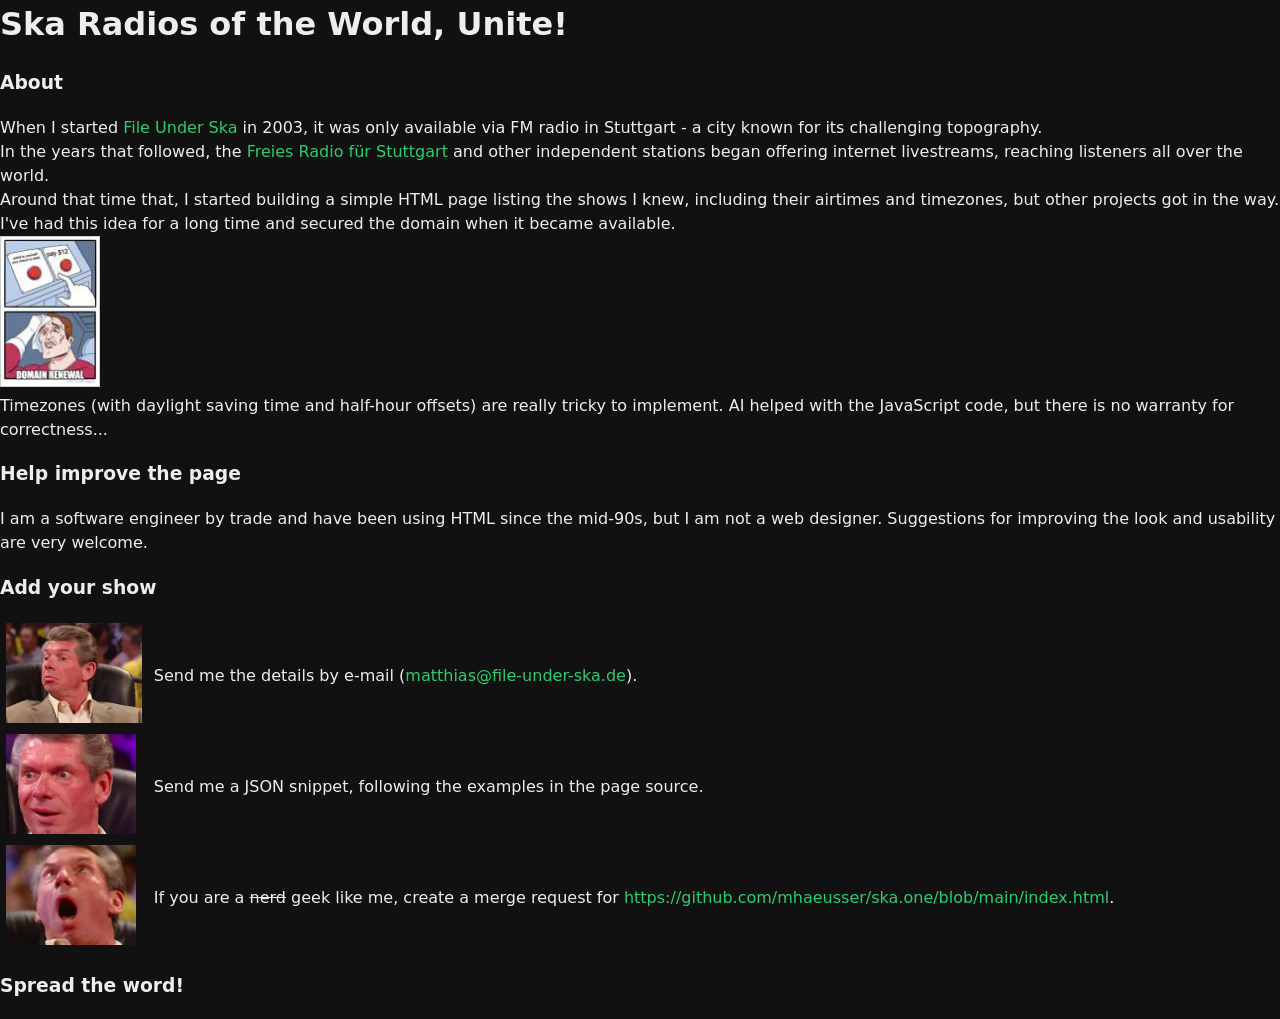
==== about.html @ f57116d7 "Cosmetic changes" ====
<!DOCTYPE html>
<html lang="en">
<head>
  <meta charset="UTF-8">
  <title>About ska.one</title>
  <link rel="stylesheet" href="about.css">
</head>

<body>
<h1>Ska Radios of the World, Unite!</h1>

<h3>About</h3>
When I started <a href="https://file-under-ska.de">File Under Ska</a> in 2003, it was only available via FM radio in Stuttgart - a city known for its challenging topography.
<br/>
In the years that followed, the <a href="https://www.freies-radio.de">Freies Radio für Stuttgart</a> and other independent stations began offering internet livestreams, reaching listeners all over the world.
<br/>
Around that time that, I started building a simple HTML page listing the shows I knew, including their airtimes and timezones, but other projects got in the way.
<br/>

I've had this idea for a long time and secured the domain when it became available.<br/>
<div class="thumbnail-container">
  <img src="Domain Renewal_thumb.jpg" alt="Thumbnail" class="thumbnail">
  <img src="Domain Renewal.jpg" alt="Full Size" class="fullsize">
</div>
<br/>Timezones (with daylight saving time and half-hour offsets) are really tricky to implement. AI helped with the JavaScript code, but there is no warranty for correctness...
<br/>


<h3>Help improve the page</h3>
I am a software engineer by trade and have been using HTML since the mid-90s, but I am not a web designer.
Suggestions for improving the look and usability are very welcome.


<h3>Add your show</h3>

<table>
  <tr>
    <td><img src="m1.webp" height="100" alt="m1"/></td><td>Send me the details by e-mail (<span id="xyz"></span>).</td>
  </tr>
  <tr>
    <td><img src="m2.webp" height="100" alt="m2"/></td><td>Send me a JSON snippet, following the examples in the page source.</td>
  </tr>
  <tr>
    <td><img src="m3.webp" height="100" alt="m3"/></td><td>If you are a <span style="text-decoration: line-through;">nerd</span> geek like me, create a merge request for <a href="https://github.com/mhaeusser/ska.one/blob/main/index.html">https://github.com/mhaeusser/ska.one/blob/main/index.html</a>.</td>
  </tr>
</table>

<script>
  const user = "matthias";
  const domain = "file-under-ska.de";
  const email = user + "@" + domain;
  const link = document.createElement("a");
  link.href = "mailto:" + email;
  link.textContent = email;
  document.getElementById("xyz").appendChild(link);
</script>

<h3>Spread the word!</h3>

</body>
</html>
---- about.css ----
.thumbnail-container {
position: relative;       /* Needed for absolute positioning of hover image */
display: inline-block;
}

.thumbnail-container img.thumbnail {
width: 100px;             /* Thumbnail size */
height: auto;
cursor: pointer;
border: 1px solid #ccc;
}

.thumbnail-container img.fullsize {
display: none;            /* Hidden by default */
position: absolute;       /* Positioned relative to container */
top: 0;
left: 110%;               /* Slightly to the right of thumbnail */
max-width: 626px;         /* Limit full size */
max-height: 800px;
border: 1px solid #333;
box-shadow: 0 0 10px rgba(0,0,0,0.5);
z-index: 10;
background: white;
}

.thumbnail-container:hover img.fullsize {
display: block;           /* Show on hover */
}

table {
  border-collapse: collapse;
}

td {
  padding: 2px 6px; /* vertical | horizontal */
}

:root {
  --bg: #111;
  --fg: #eee;
  --accent: #2ecc71;
  --muted: #aaa;
  --border: #333;
}

* {
  box-sizing: border-box;
}

body {
  margin: 0;
  font-family: system-ui, -apple-system, Segoe UI, Roboto, sans-serif;
  background: var(--bg);
  color: var(--fg);
  line-height: 1.5;
}

h1, h2 {
  margin-top: 0;
}

a {
  color: var(--accent);
  text-decoration: none;
}

a:hover {
  text-decoration: underline;
}

table {
  border-collapse: collapse;
}
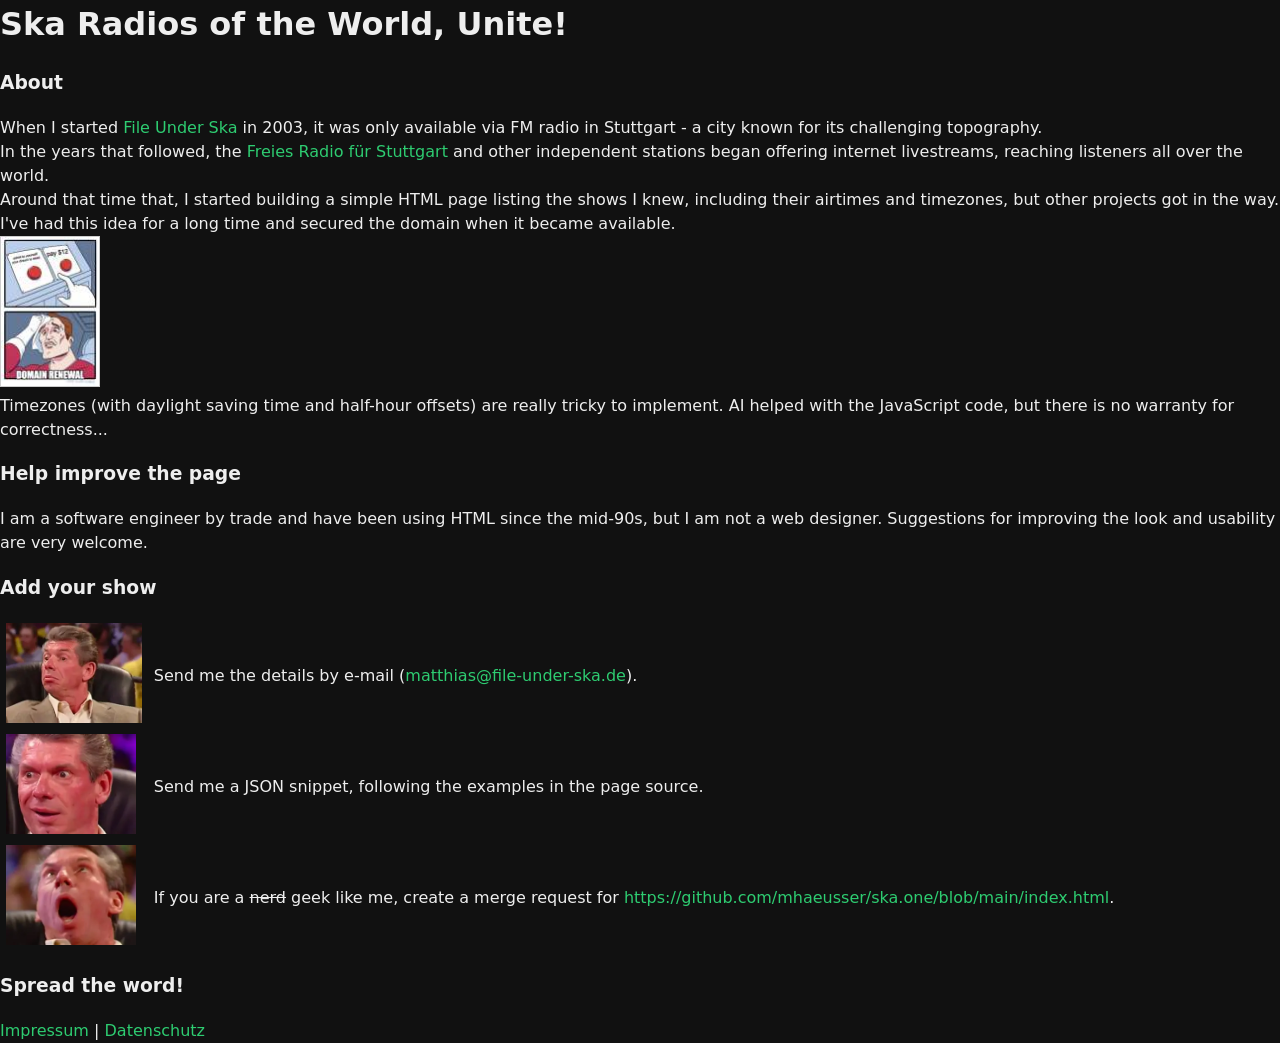
==== commit 944b54fd: "Add footer and link back Ska" ====
--- a/about.html
+++ b/about.html
@@ -7,7 +7,7 @@
 </head>
 
 <body>
-<h1>Ska Radios of the World, Unite!</h1>
+<a href="https://ska.one"><h1>Ska Radios of the World, Unite!</h1></a>
 
 <h3>About</h3>
 When I started <a href="https://file-under-ska.de">File Under Ska</a> in 2003, it was only available via FM radio in Stuttgart - a city known for its challenging topography.
@@ -57,5 +57,9 @@
 
 <h3>Spread the word!</h3>
 
+<footer>
+  <a href="impressum.html">Impressum</a> | <a href="datenschutz.html">Datenschutz</a>
+</footer>
+
 </body>
 </html>
--- a/about.css
+++ b/about.css
@@ -25,14 +25,6 @@
 
 .thumbnail-container:hover img.fullsize {
 display: block;           /* Show on hover */
-}
-
-table {
-  border-collapse: collapse;
-}
-
-td {
-  padding: 2px 6px; /* vertical | horizontal */
 }
 
 :root {
@@ -71,3 +63,11 @@
 table {
   border-collapse: collapse;
 }
+
+td {
+  padding: 2px 6px; /* vertical | horizontal */
+}
+
+a h1 {
+  color: var(--fg);
+}
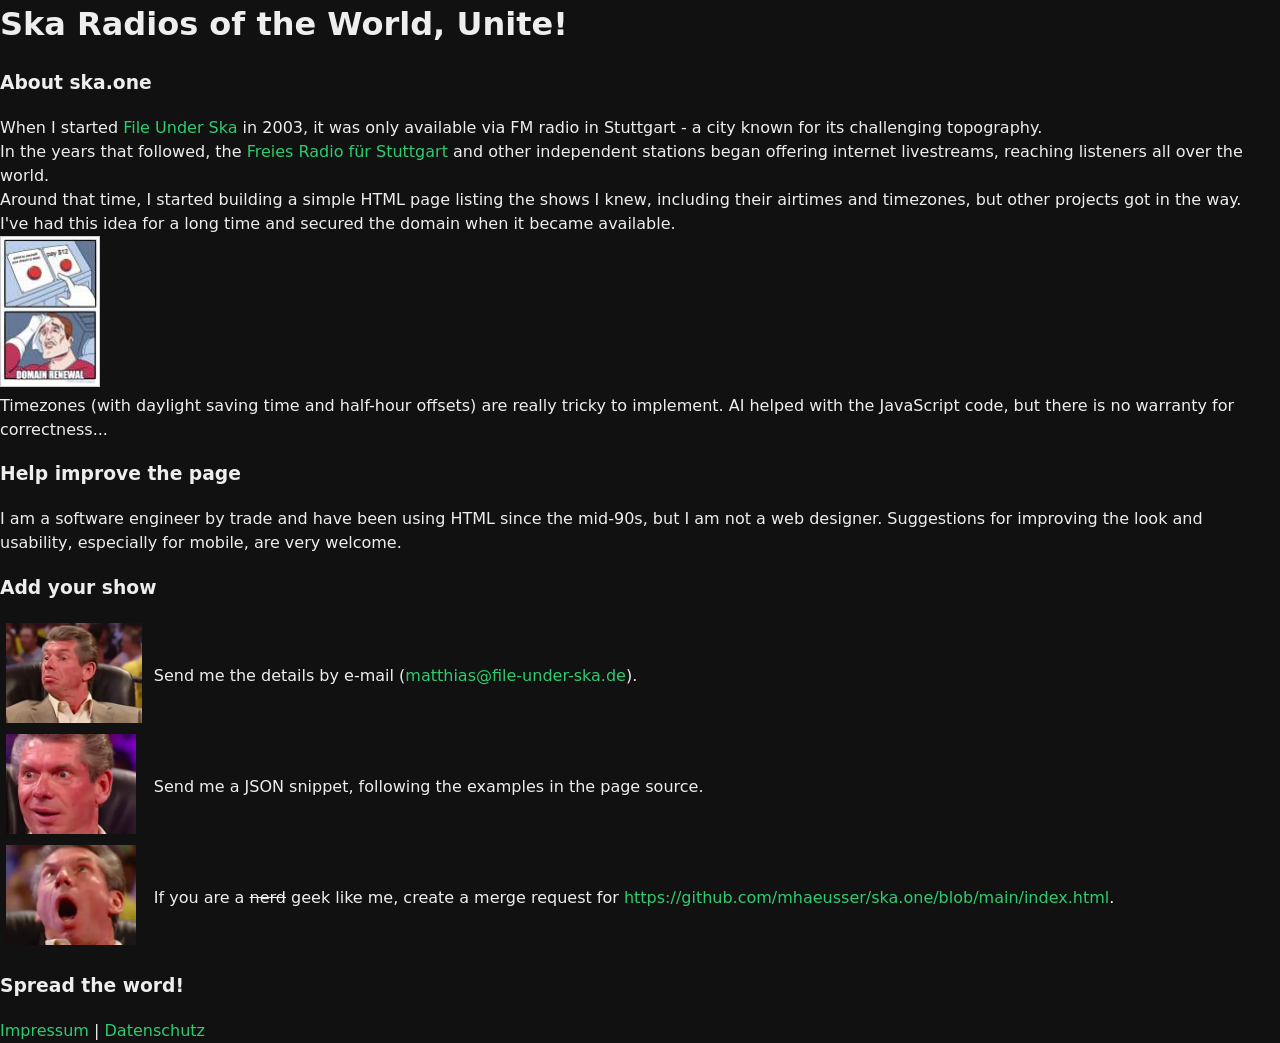
==== commit 037e1406: "Better text" ====
--- a/about.html
+++ b/about.html
@@ -9,12 +9,12 @@
 <body>
 <a href="https://ska.one"><h1>Ska Radios of the World, Unite!</h1></a>
 
-<h3>About</h3>
+<h3>About ska.one</h3>
 When I started <a href="https://file-under-ska.de">File Under Ska</a> in 2003, it was only available via FM radio in Stuttgart - a city known for its challenging topography.
 <br/>
 In the years that followed, the <a href="https://www.freies-radio.de">Freies Radio für Stuttgart</a> and other independent stations began offering internet livestreams, reaching listeners all over the world.
 <br/>
-Around that time that, I started building a simple HTML page listing the shows I knew, including their airtimes and timezones, but other projects got in the way.
+Around that time, I started building a simple HTML page listing the shows I knew, including their airtimes and timezones, but other projects got in the way.
 <br/>
 
 I've had this idea for a long time and secured the domain when it became available.<br/>
@@ -28,7 +28,7 @@
 
 <h3>Help improve the page</h3>
 I am a software engineer by trade and have been using HTML since the mid-90s, but I am not a web designer.
-Suggestions for improving the look and usability are very welcome.
+Suggestions for improving the look and usability, especially for mobile, are very welcome.
 
 
 <h3>Add your show</h3>
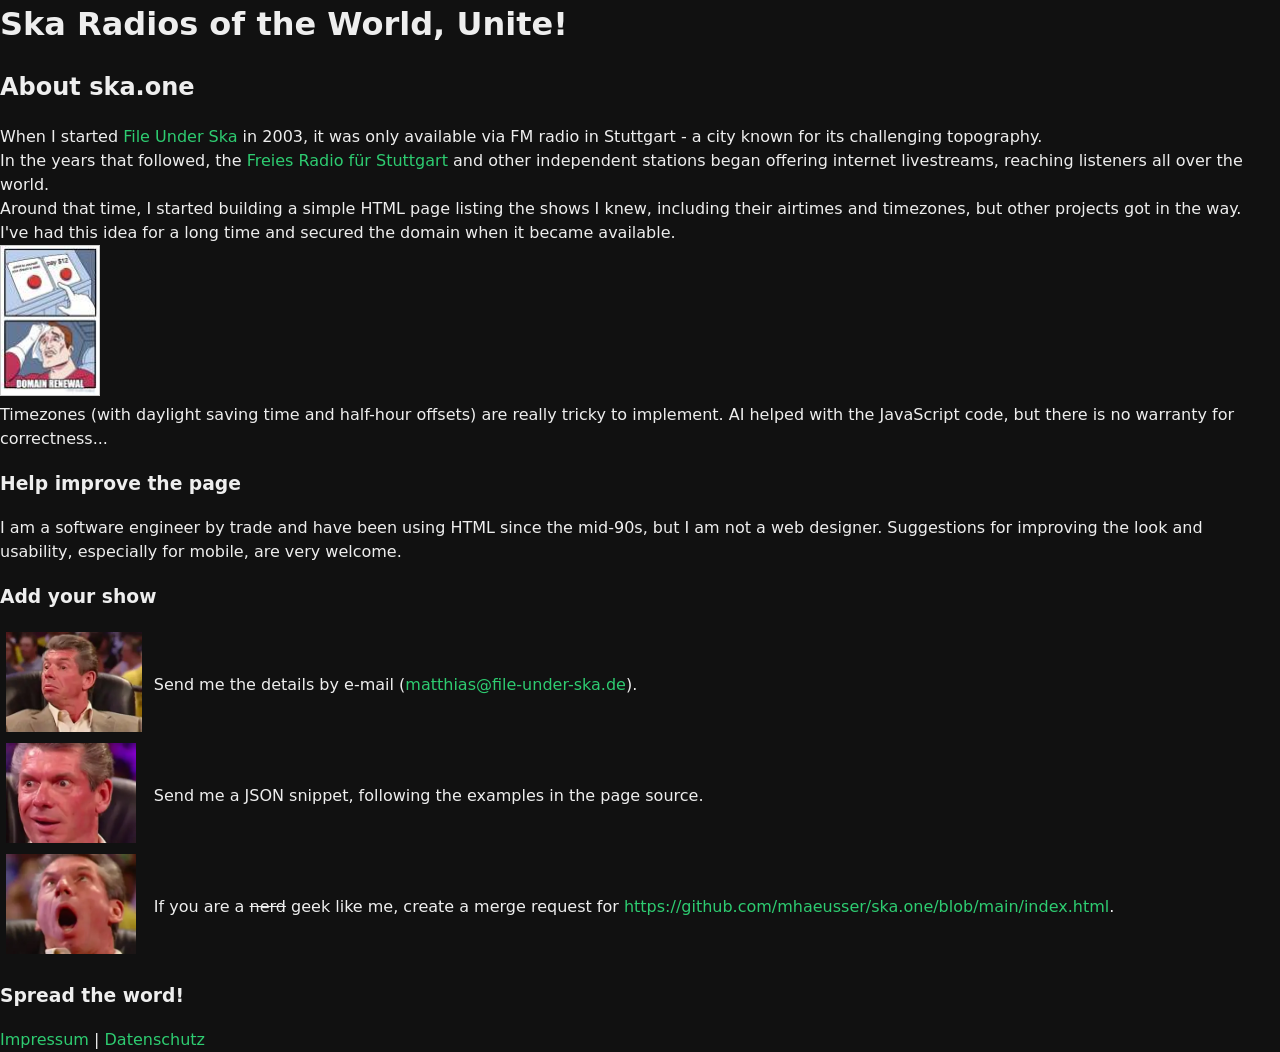
==== commit c133da84: "Format" ====
--- a/about.html
+++ b/about.html
@@ -7,9 +7,9 @@
 </head>
 
 <body>
-<a href="https://ska.one"><h1>Ska Radios of the World, Unite!</h1></a>
+<h1><a href="https://ska.one">Ska Radios of the World, Unite!</a></h1>
 
-<h3>About ska.one</h3>
+<h2>About ska.one</h2>
 When I started <a href="https://file-under-ska.de">File Under Ska</a> in 2003, it was only available via FM radio in Stuttgart - a city known for its challenging topography.
 <br/>
 In the years that followed, the <a href="https://www.freies-radio.de">Freies Radio für Stuttgart</a> and other independent stations began offering internet livestreams, reaching listeners all over the world.
--- a/about.css
+++ b/about.css
@@ -68,6 +68,6 @@
   padding: 2px 6px; /* vertical | horizontal */
 }
 
-a h1 {
+h1 a {
   color: var(--fg);
 }
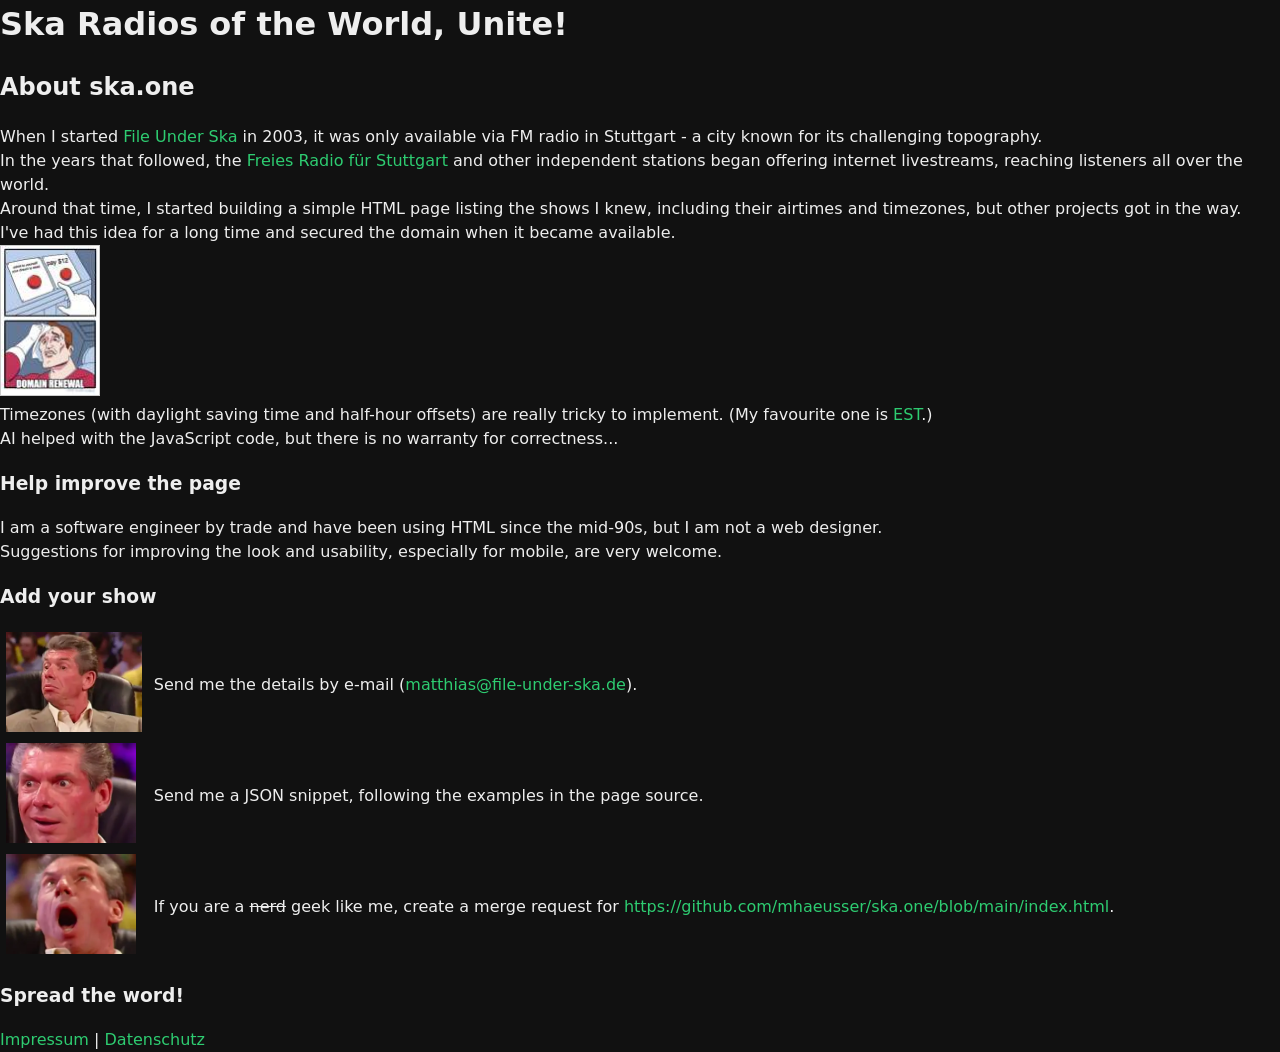
==== commit 874331aa: "Add link to EST" ====
--- a/about.html
+++ b/about.html
@@ -22,13 +22,14 @@
   <img src="Domain Renewal_thumb.jpg" alt="Thumbnail" class="thumbnail">
   <img src="Domain Renewal.jpg" alt="Full Size" class="fullsize">
 </div>
-<br/>Timezones (with daylight saving time and half-hour offsets) are really tricky to implement. AI helped with the JavaScript code, but there is no warranty for correctness...
+<br/>Timezones (with daylight saving time and half-hour offsets) are really tricky to implement. (My favourite one is <a target="_blank" rel="noopener noreferrer" href="https://www.easternstandardtime.com">EST</a>.)
+<br/>AI helped with the JavaScript code, but there is no warranty for correctness...
 <br/>
 
 
 <h3>Help improve the page</h3>
 I am a software engineer by trade and have been using HTML since the mid-90s, but I am not a web designer.
-Suggestions for improving the look and usability, especially for mobile, are very welcome.
+<br/>Suggestions for improving the look and usability, especially for mobile, are very welcome.
 
 
 <h3>Add your show</h3>
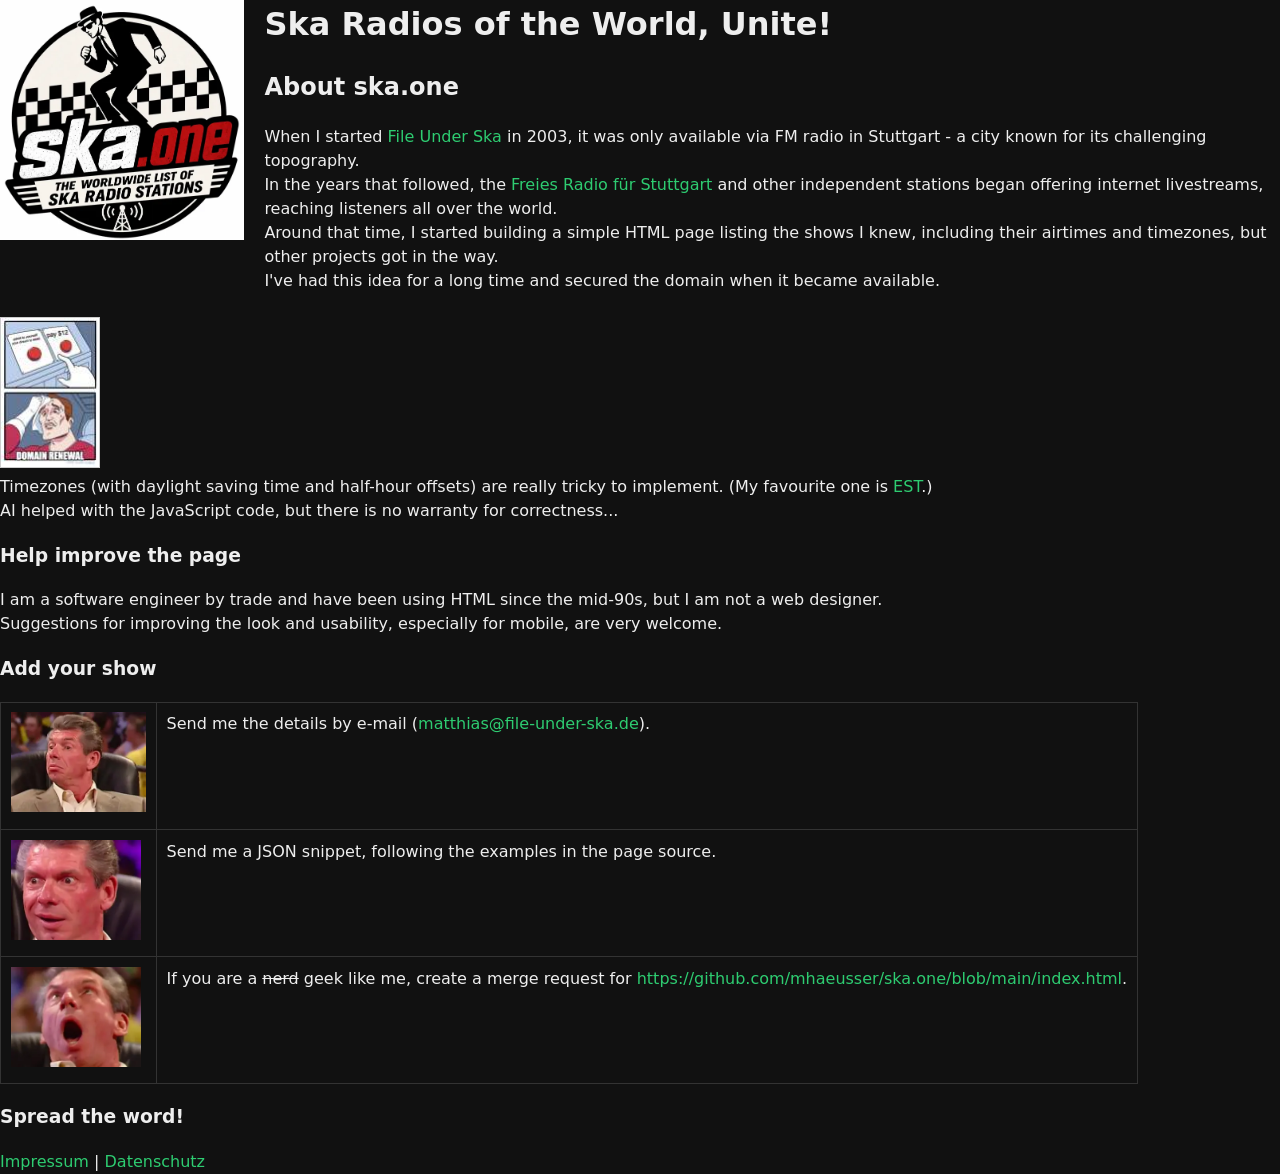
==== commit d817d720: "Make about.css obsolete" ====
--- a/about.html
+++ b/about.html
@@ -3,21 +3,25 @@
 <head>
   <meta charset="UTF-8">
   <title>About ska.one</title>
-  <link rel="stylesheet" href="about.css">
+  <link rel="stylesheet" href="styles.css">
 </head>
 
 <body>
-<h1><a href="https://ska.one">Ska Radios of the World, Unite!</a></h1>
-
-<h2>About ska.one</h2>
-When I started <a href="https://file-under-ska.de">File Under Ska</a> in 2003, it was only available via FM radio in Stuttgart - a city known for its challenging topography.
+<div class="header-row">
+  <a href="index.html"><img src="logo.webp" alt="Ska Logo" class="header-logo"></a>
+  <div>
+    <h1><a href="https://ska.one">Ska Radios of the World, Unite!</a></h1>
+    <h2>About ska.one</h2>
+    When I started <a href="https://file-under-ska.de">File Under Ska</a> in 2003, it was only available via FM radio in Stuttgart - a city known for its challenging topography.
+    <br/>
+    In the years that followed, the <a href="https://www.freies-radio.de">Freies Radio für Stuttgart</a> and other independent stations began offering internet livestreams, reaching listeners all over the world.
+    <br/>
+    Around that time, I started building a simple HTML page listing the shows I knew, including their airtimes and timezones, but other projects got in the way.
+    <br/>
+    I've had this idea for a long time and secured the domain when it became available.
+  </div>
+</div>
 <br/>
-In the years that followed, the <a href="https://www.freies-radio.de">Freies Radio für Stuttgart</a> and other independent stations began offering internet livestreams, reaching listeners all over the world.
-<br/>
-Around that time, I started building a simple HTML page listing the shows I knew, including their airtimes and timezones, but other projects got in the way.
-<br/>
-
-I've had this idea for a long time and secured the domain when it became available.<br/>
 <div class="thumbnail-container">
   <img src="Domain Renewal_thumb.jpg" alt="Thumbnail" class="thumbnail">
   <img src="Domain Renewal.jpg" alt="Full Size" class="fullsize">
--- a/styles.css
+++ b/styles.css
@@ -0,0 +1,312 @@
+:root {
+  --bg: #111;
+  --fg: #eee;
+  --accent: #2ecc71;
+  --muted: #aaa;
+  --border: #333;
+}
+
+.hours {
+  font-weight: bold;
+}
+
+* {
+  box-sizing: border-box;
+}
+
+body {
+  margin: 0;
+  font-family: system-ui, -apple-system, Segoe UI, Roboto, sans-serif;
+  background: var(--bg);
+  color: var(--fg);
+  line-height: 1.5;
+}
+
+h1, h2 {
+  margin-top: 0;
+}
+
+a {
+  color: var(--accent);
+  text-decoration: none;
+}
+
+a:hover {
+  text-decoration: underline;
+}
+
+th, td {
+  padding: 0.6rem;
+  border: 1px solid var(--border);
+  vertical-align: top;
+}
+
+td.center {
+  text-align: center;
+}
+
+td.nowrap {
+  white-space: nowrap;
+}
+
+td.nowrap-left {
+  white-space: nowrap;
+  text-align: left;
+}
+
+span.nowrap {
+  white-space: nowrap;
+}
+
+td.nowrap-right {
+  white-space: nowrap;
+  text-align: right;
+}
+
+th.right {
+  text-align: right;
+}
+
+td.bold {
+  font-weight: bold;
+}
+
+span.bold {
+  font-weight: bold;
+}
+
+th.center {
+  text-align: center;
+}
+
+td.visitor-tz {
+  border-top: 3px solid #f0a500;
+}
+
+th.visitor-tz {
+  border-top: 3px solid #f0a500;
+}
+
+th.visitor-tz,
+td.visitor-tz {
+  background-color: #5A5A5A; /* dark grey */
+}
+
+.blink-red {
+  font-weight: bold;
+  text-align: center;
+  animation: blinkRed 1s step-start infinite;
+}
+@keyframes blinkRed {
+  0%, 49%   { color: white; }
+  50%, 100% { color: red; }
+}
+
+td.top {
+  vertical-align: top;
+}
+
+td.center {
+  text-align: center;
+}
+
+th.header {
+  vertical-align: bottom;
+  text-align: left;
+}
+
+table {
+  border-collapse: collapse;
+}
+
+th {
+  position: sticky;
+  top: 0;
+  z-index: 2;
+  text-align: left;
+  background: #1b1b1b;
+}
+
+.small-text {
+  font-size: 0.8rem;
+  color: var(--muted);
+}
+
+#radioTable td,
+#radioTable th {
+  line-height: 1.2;
+}
+
+.header-row {
+  display: flex;
+  align-items: stretch;
+  gap: 20px;
+}
+
+.header-content {
+  display: flex;
+  flex-direction: column;
+  justify-content: space-between;
+}
+
+.header-logo {
+  height: auto;
+  max-height: 240px;
+  object-fit: contain;
+  cursor: zoom-in;
+}
+
+.show-tooltip-wrap {
+  position: relative;
+  display: inline-block;
+}
+
+.show-tooltip-box {
+  position: absolute;
+  left: 50%;
+  bottom: calc(100% + 8px);
+  transform: translateX(-50%);
+  display: none;
+  padding: 6px 8px;
+  border: 1px solid #666;
+  border-radius: 4px;
+  background: #fff;
+  color: #000;
+  white-space: pre;
+  font-size: 0.9em;
+  line-height: 1.2;
+  box-shadow: 0 2px 8px rgba(0, 0, 0, 0.18);
+  z-index: 1000;
+  pointer-events: none;
+}
+
+.show-tooltip-box::after {
+  content: "";
+  position: absolute;
+  top: 100%;
+  left: 50%;
+  transform: translateX(-50%);
+  border-width: 6px;
+  border-style: solid;
+  border-color: #fff transparent transparent transparent;
+  filter: drop-shadow(0 1px 0 #666);
+}
+
+.show-tooltip-wrap:hover .show-tooltip-box,
+.show-tooltip-wrap:focus-within .show-tooltip-box {
+  display: block;
+}
+
+@media (max-width: 700px) {
+  .header-row {
+    flex-direction: column;
+    align-items: center;
+  }
+
+  .header-logo {
+    max-width: 100vw;
+    max-height: 200px;
+    margin-bottom: 10px;
+    cursor: default;
+  }
+
+  .logo-overlay {
+    display: none;
+  }
+
+  #clockTable {
+    width: 100%;
+  }
+}
+
+.stacked-cell-inner {
+  display: flex;
+  flex-direction: column;
+  height: 100%;
+  margin: -0.6rem; /* cancels normal td padding */
+}
+
+.stacked-cell-inner a {
+  display: block;
+  padding: 0.4rem 0.6rem;
+  text-align: center;
+}
+
+.stacked-cell-inner .divider {
+  height: 1px;
+  background: var(--border);
+}
+
+.logo-hover-container {
+  position: relative;
+}
+
+.logo-overlay {
+  position: fixed;
+  inset: 0;
+  background: rgba(0,0,0,0.85);
+
+  display: flex;
+  justify-content: center;
+  align-items: center;
+
+  opacity: 0;
+  pointer-events: none;
+
+  transition: opacity 0.2s ease;
+
+  z-index: 99999;
+}
+
+@media (hover: hover) and (pointer: fine) {
+  .logo-hover-container:hover .logo-overlay {
+    opacity: 1;
+  }
+}
+
+.logo-large {
+  max-width: 95vw;
+  max-height: 95vh;
+
+  image-rendering: auto;
+
+  box-shadow: 0 0 40px rgba(0,0,0,0.6);
+  border-radius: 8px;
+}
+
+h1 a {
+  color: var(--fg);
+}
+
+.compact-table td {
+  padding: 2px 6px;
+}
+
+.thumbnail-container {
+  position: relative;
+  display: inline-block;
+}
+
+.thumbnail-container img.thumbnail {
+  width: 100px;
+  height: auto;
+  cursor: pointer;
+  border: 1px solid #ccc;
+}
+
+.thumbnail-container img.fullsize {
+  display: none;
+  position: absolute;
+  top: 0;
+  left: 110%;
+  max-width: 626px;
+  max-height: 800px;
+  border: 1px solid #333;
+  box-shadow: 0 0 10px rgba(0,0,0,0.5);
+  z-index: 10;
+  background: white;
+}
+
+.thumbnail-container:hover img.fullsize {
+  display: block;
+}
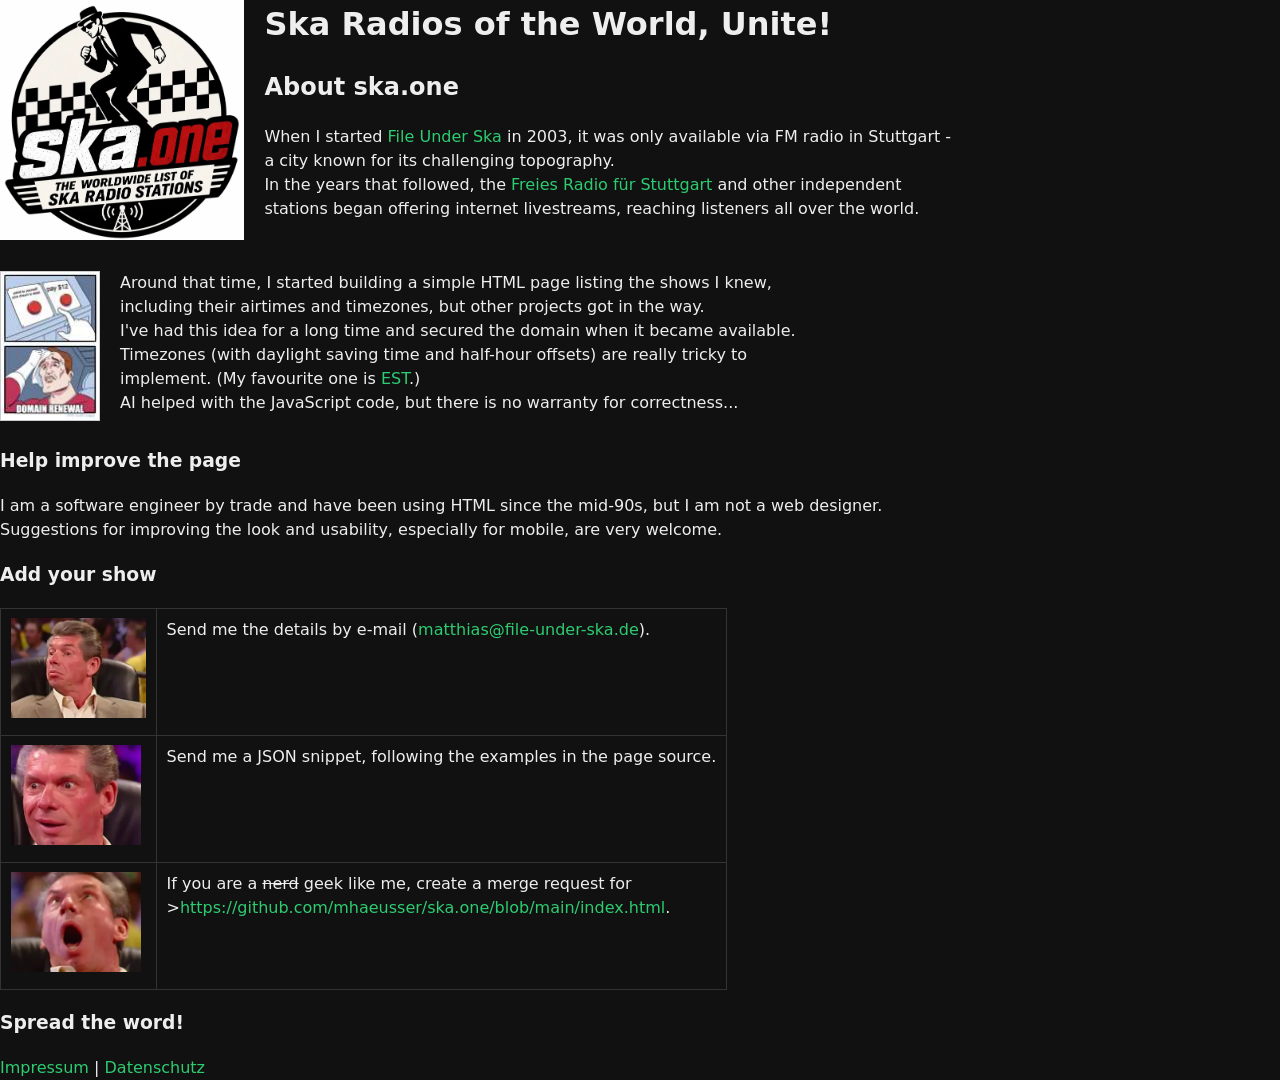
==== commit 5ba2ca8a: "Format about page" ====
--- a/about.html
+++ b/about.html
@@ -9,27 +9,32 @@
 <body>
 <div class="header-row">
   <a href="index.html"><img src="logo.webp" alt="Ska Logo" class="header-logo"></a>
-  <div>
+  <div class="about-text">
     <h1><a href="https://ska.one">Ska Radios of the World, Unite!</a></h1>
     <h2>About ska.one</h2>
     When I started <a href="https://file-under-ska.de">File Under Ska</a> in 2003, it was only available via FM radio in Stuttgart - a city known for its challenging topography.
     <br/>
     In the years that followed, the <a href="https://www.freies-radio.de">Freies Radio für Stuttgart</a> and other independent stations began offering internet livestreams, reaching listeners all over the world.
-    <br/>
+  </div>
+</div>
+<br/>
+<div class="timezone-row">
+  <div class="thumbnail-container">
+    <img src="Domain Renewal_thumb.jpg" alt="Thumbnail" class="thumbnail">
+    <img src="Domain Renewal.jpg" alt="Full Size" class="fullsize">
+  </div>
+  <div class="about-text">
     Around that time, I started building a simple HTML page listing the shows I knew, including their airtimes and timezones, but other projects got in the way.
     <br/>
     I've had this idea for a long time and secured the domain when it became available.
+    <br/>
+    Timezones (with daylight saving time and half-hour offsets) are really tricky to implement.
+    (My favourite one is
+    <a target="_blank" rel="noopener noreferrer" href="https://www.easternstandardtime.com">EST</a>.)
+    <br/>
+    AI helped with the JavaScript code, but there is no warranty for correctness...
   </div>
 </div>
-<br/>
-<div class="thumbnail-container">
-  <img src="Domain Renewal_thumb.jpg" alt="Thumbnail" class="thumbnail">
-  <img src="Domain Renewal.jpg" alt="Full Size" class="fullsize">
-</div>
-<br/>Timezones (with daylight saving time and half-hour offsets) are really tricky to implement. (My favourite one is <a target="_blank" rel="noopener noreferrer" href="https://www.easternstandardtime.com">EST</a>.)
-<br/>AI helped with the JavaScript code, but there is no warranty for correctness...
-<br/>
-
 
 <h3>Help improve the page</h3>
 I am a software engineer by trade and have been using HTML since the mid-90s, but I am not a web designer.
@@ -46,7 +51,7 @@
     <td><img src="m2.webp" height="100" alt="m2"/></td><td>Send me a JSON snippet, following the examples in the page source.</td>
   </tr>
   <tr>
-    <td><img src="m3.webp" height="100" alt="m3"/></td><td>If you are a <span style="text-decoration: line-through;">nerd</span> geek like me, create a merge request for <a href="https://github.com/mhaeusser/ska.one/blob/main/index.html">https://github.com/mhaeusser/ska.one/blob/main/index.html</a>.</td>
+    <td><img src="m3.webp" height="100" alt="m3"/></td><td>If you are a <span style="text-decoration: line-through;">nerd</span> geek like me, create a merge request for<br/>><a href="https://github.com/mhaeusser/ska.one/blob/main/index.html">https://github.com/mhaeusser/ska.one/blob/main/index.html</a>.</td>
   </tr>
 </table>
 
--- a/styles.css
+++ b/styles.css
@@ -309,4 +309,15 @@
 
 .thumbnail-container:hover img.fullsize {
   display: block;
-}+}
+
+.timezone-row {
+  display: flex;
+  align-items: flex-start;
+  gap: 20px;
+  flex-wrap: wrap;
+}
+
+.about-text {
+  max-width: 700px;
+}
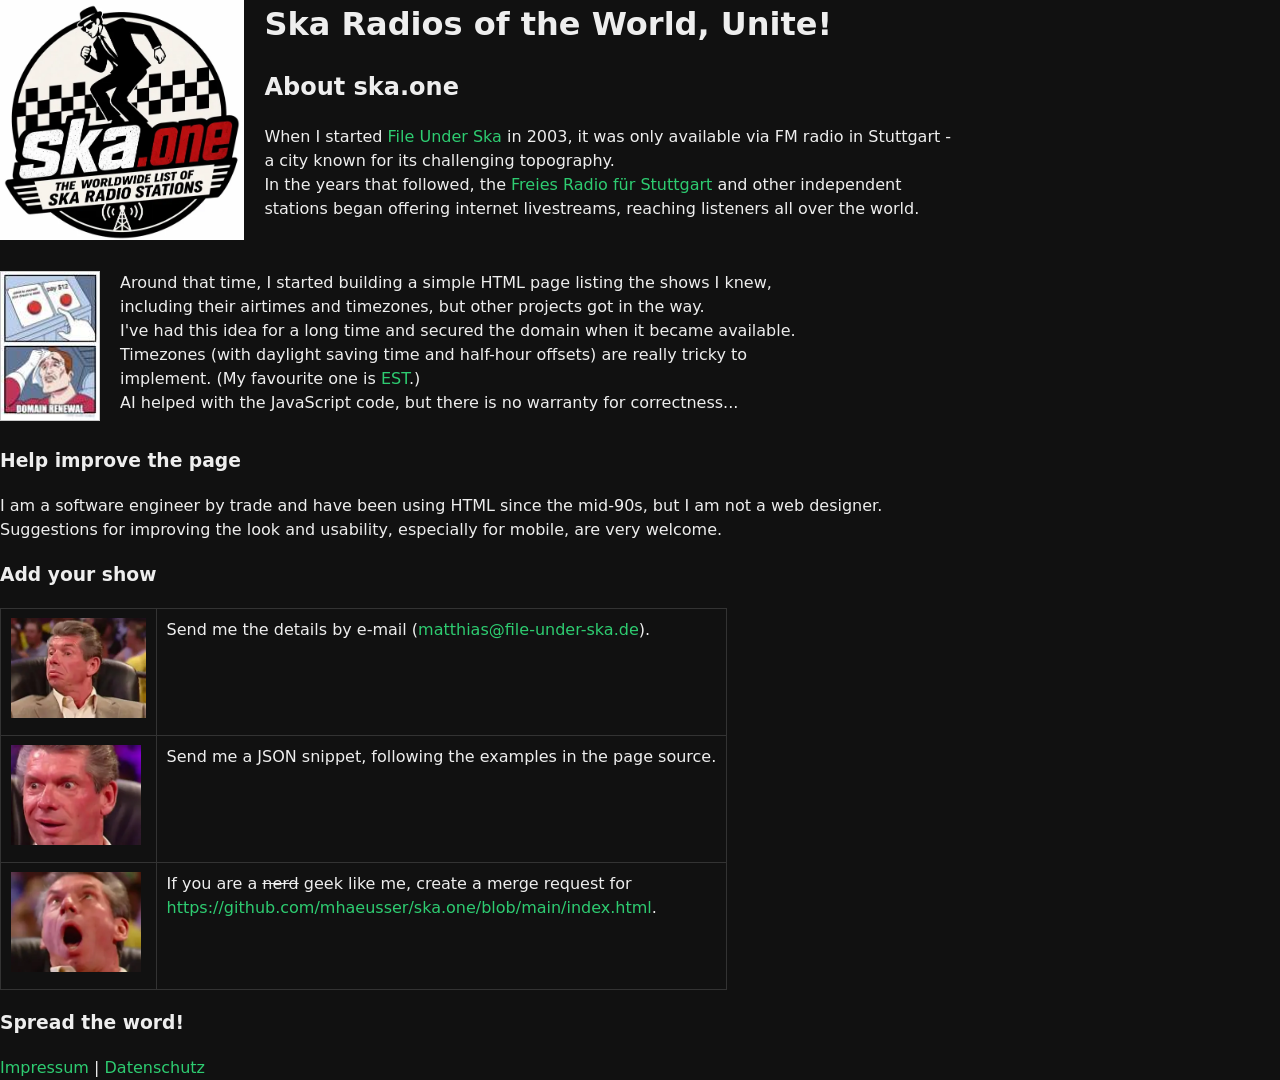
==== commit 7ca6f28a: "Fix typo" ====
--- a/about.html
+++ b/about.html
@@ -51,7 +51,7 @@
     <td><img src="m2.webp" height="100" alt="m2"/></td><td>Send me a JSON snippet, following the examples in the page source.</td>
   </tr>
   <tr>
-    <td><img src="m3.webp" height="100" alt="m3"/></td><td>If you are a <span style="text-decoration: line-through;">nerd</span> geek like me, create a merge request for<br/>><a href="https://github.com/mhaeusser/ska.one/blob/main/index.html">https://github.com/mhaeusser/ska.one/blob/main/index.html</a>.</td>
+    <td><img src="m3.webp" height="100" alt="m3"/></td><td>If you are a <span style="text-decoration: line-through;">nerd</span> geek like me, create a merge request for<br/><a href="https://github.com/mhaeusser/ska.one/blob/main/index.html">https://github.com/mhaeusser/ska.one/blob/main/index.html</a>.</td>
   </tr>
 </table>
 
--- a/styles.css
+++ b/styles.css
@@ -153,7 +153,6 @@
   height: auto;
   max-height: 240px;
   object-fit: contain;
-  cursor: zoom-in;
 }
 
 .show-tooltip-wrap {
